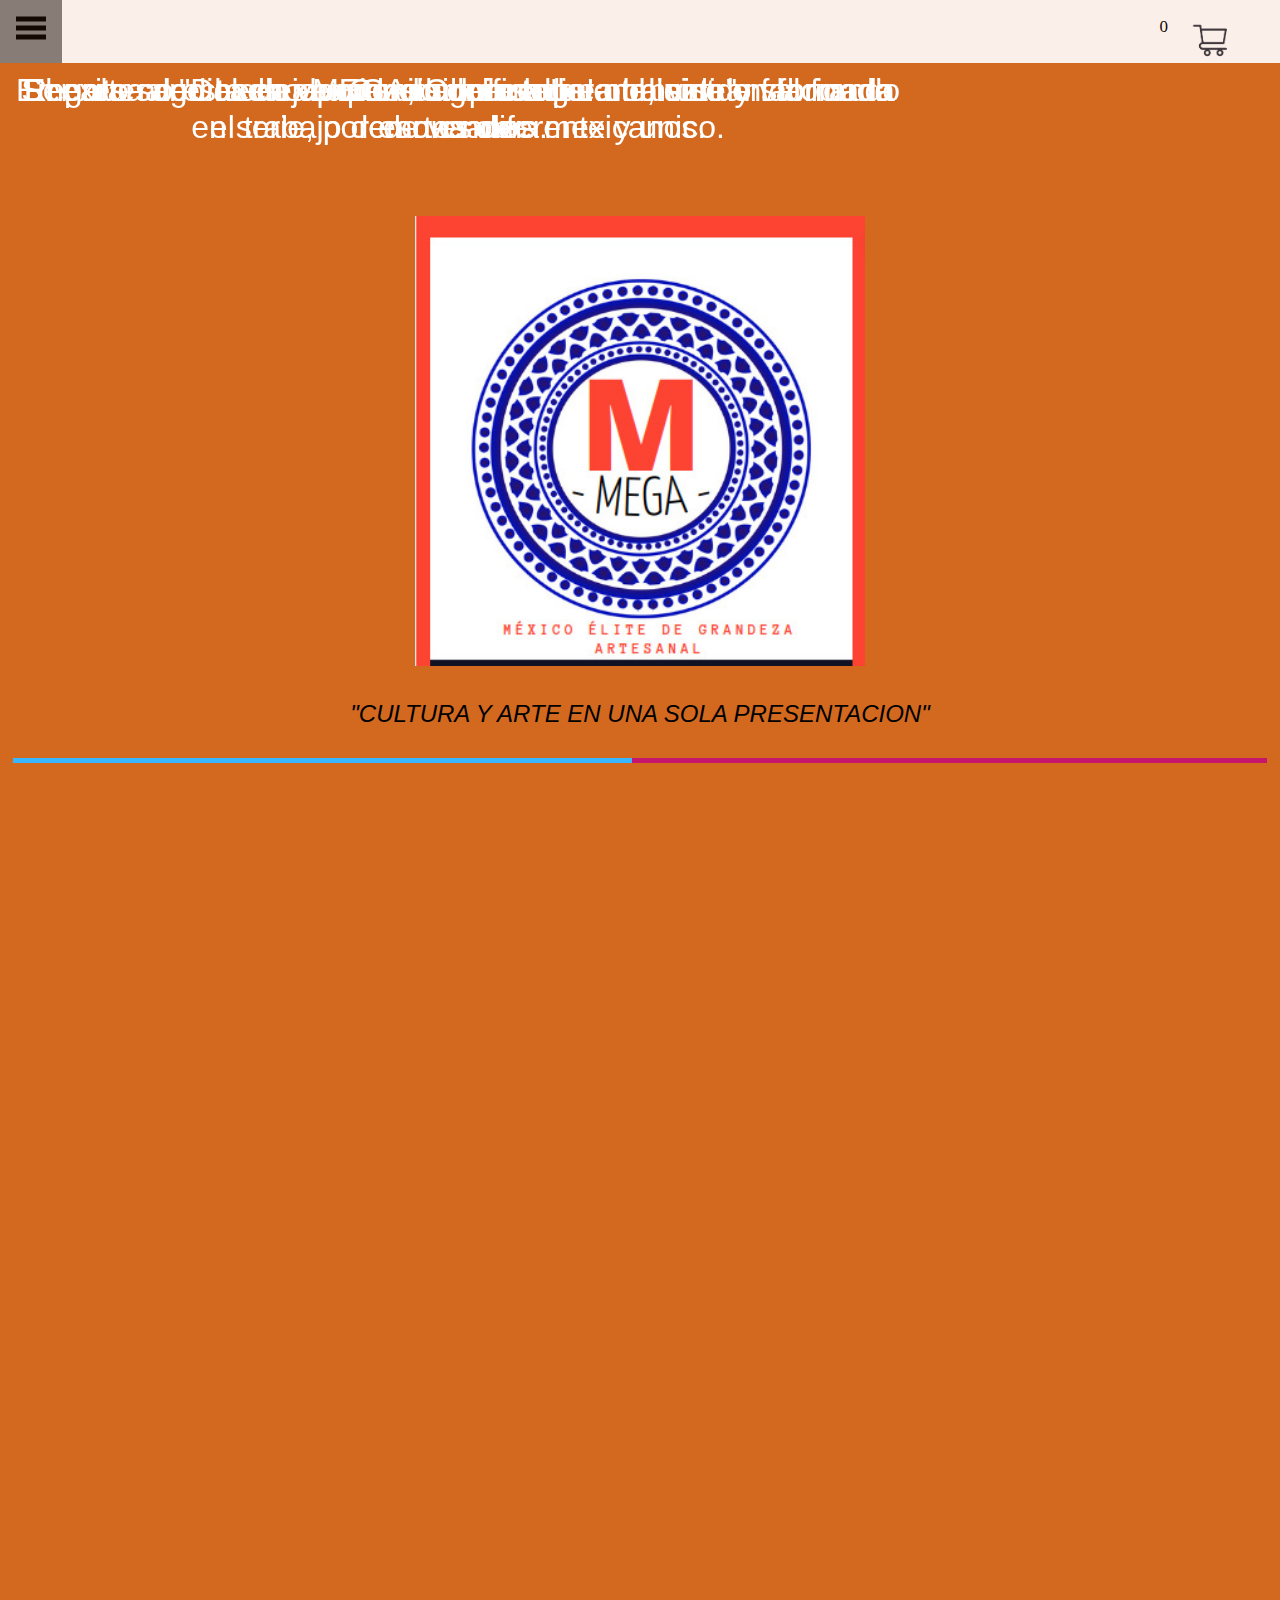
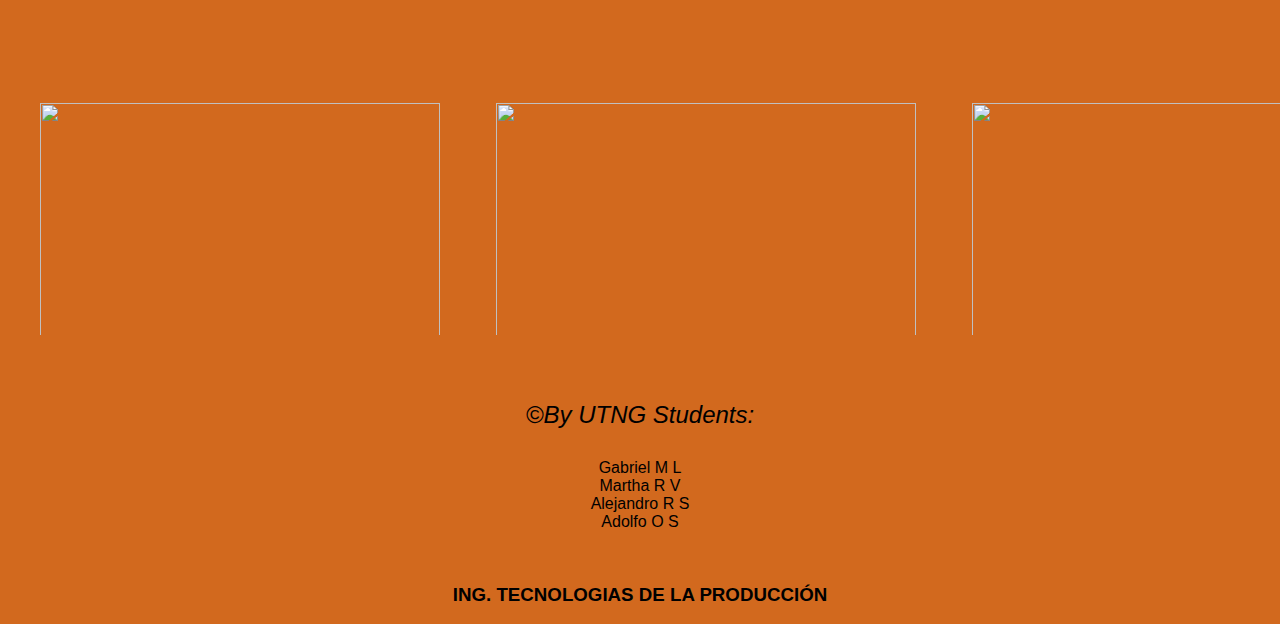
==== index.html @ 7048d5ad "Add files via upload" ====
<!DOCTYPE html>
<html>
	<head>
		<meta charset="utf-8">
        <meta name="viewport" content="width=device-width,initial-scale=1.0">
        <meta http-equiv="X-UA-Compatible" content="ie=edge">
        <title>MEGA STORE</title>
        <link rel="stylesheet" href="estilo.css">
        <link rel="shortcut icon" href="/Imagenes/icoo.jpg" />
	</head>
	<body>
        <nav class="navbar">
            <span class="open-slide">
                <a href="#" onclick="openSlideMenu()">
                    <svg width="30" height="30">
                        <path d="M0,5 30,5" stroke="black" stroke-width="5"/>
                        <path d="M0,14 30,14" stroke="black" stroke-width="5"/>
                        <path d="M0,23 30,23" stroke="black" stroke-width="5"/>
                    </svg>
                </a>
            </span> 

            <a href="carrito.html" class="Carrito"><img src="Imagenes/car.png" class="redes"></a>
            <p id="Contador" class="ContadorCarrito">0</p>
            
        </nav>

        <div id="side-menu" class="side-nav">
            <a href="#" class="btn-close" onclick="closeSlideMenu()">&times;</a>
            <a href="index.html">Inicio</a>
            <a href="Productos.html">Productos</a>
            <a href="Nosotros.html">Nosotros</a>
            <a href="contacto.html" target="_blank">Contactanos</a>
            <a href="#"><img src="Imagenes/fb.png" class="redes"></a>
            <a href="#"><img src="Imagenes/insta.png" class="redes"></a>
        </div>

        <p class="portada"><img src="/Imagenes/logo.jpeg" class="banner" ></p>
        
        <p class="textoNormal">
           "CULTURA Y ARTE EN UNA SOLA PRESENTACION"
        </p>
        


     
	

        <nav class="nav-frases">
          
            <p class="item-1">"Dale la oportunidad de tener otra vida"</p>
         
            <p class="item-2">Ser artesano es dejar que el alma salga a la luz transformada en una obra.</p>
         
            <p class="item-3">Regalar algo hecho a mano significaque no ha sido fabricado en serie, por eso es diferente y unico.</p>

            <p class="item-4">El exito no esta en
                vencer siempre lo bueno, sino en la forma de vender.</p>
         
            <p class="item-5">Consume arte!.</p>
         
            <p class="item-6">MEGA, Conocenos!.</p>

            <p class="item-7">Empresa dedicada al cuidado del medio ambiente y valorando el trabajo de artesanos mexicanos.</p>

            
            
        </nav>
        <div class="wrapper">
          <main class="main ">
            <div class="slide">
            <div class="portfolio">
              <section class="portfolio_items">
                <figure class="portfolio_item">
                  <img  src="https://magazine.velasresorts.com/wp-content/uploads/2022/09/Cera%CC%81mica-mexicana-Velas-Magazine-1024x683.jpg" alt="" />	
                </figure>
          
                <figure class="portfolio_item">
                  <img src="https://media.revistaad.es/photos/60c74c566bc9aeef8ce08fa3/4:3/w_1568,h_1176,c_limit/147007.jpg" alt="" />	
                </figure>
          
                <figure class="portfolio_item">
                    <img src="https://www.ofertaeducativadgcft.cidfort.edu.mx/moodle/pluginfile.php/115/course/summary/7.%20artesanias%20de%20alta%20precisi%C3%B3n.jpg" alt="" />
                </figure>

                <figure class="portfolio_item">
                  <img src="https://i.ytimg.com/vi/htQoSXYp8kk/maxresdefault.jpg" alt="" />
                </figure>

                <figure class="portfolio_item">
                <img src="https://alcazardesanjuan.com/wp-content/uploads/2020/12/ceramica.jpg" alt="" />	
                </figure>
        
                
              </section>
            </div>
          </div>
          </main>
        </div>
      
        <footer class="footer">
            <div class="bd-best">
                <div class="bd-best-list">
                  <figure class="bd-best-item" >
                    <img class="kl_img" src="https://previews.123rf.com/images/angelinast/angelinast1609/angelinast160900011/63127251-dibujado-a-mano-de-arte-y-artesan%C3%ADa-de-vectores-sin-fisuras-patr%C3%B3n.jpg" width="400" height="700px" alt="">
                  </figure>
                  <figure class="bd-best-item">
                    <img class="kl_img" src="https://thumbs.dreamstime.com/b/colecci%C3%B3n-de-artesan%C3%ADas-diferentes-aficiones-creativas-crean-ilustraci%C3%B3n-vectores-fondo-blanco-166152455.jpg" width="420px" height="420px" alt="">
                  </figure>
                  <figure class="bd-best-item">
                    <img class="kl_img" src="https://img.freepik.com/vector-gratis/simbolo-reciclaje-vector-conservacion-ambiental_53876-76254.jpg?w=2000" width="420px" height="275px"   alt="">
                  </figure>
                  <figure class="bd-best-item">
                    <img class="kl_img" src="https://ovacen.com/wp-content/uploads/2015/11/reciclaje-creativo.jpg" width="340px" height="287px" alt="">
                  </figure>
                  <figure class="bd-best-item">
                    <img class="kl_img" src="https://www.conasi.eu/blog/wp-content/uploads/2020/09/ceramica-y-porcelana-para-cocinar-1111-1.jpg" width="420px" height="420px" alt="">
                  </figure>
                  <figure class="bd-best-item">
                    <img class="kl_img" src="https://imagenes.expreso.ec/files/image_700_402/uploads/2021/11/29/61a53da6b13d2.jpeg"  width="420px" height="290px"   alt="">
                  </figure>
                  <figure class="bd-best-item">
                    <img class="kl_img" src="https://www.okchicas.com/wp-content/uploads/2020/09/Artistas-crea-piezas-de-ceramica-miniatura-4.jpg"  width="420px" height="278px" alt="">
                  </figure>
                  <figure class="bd-best-item" >
                    <img class="kl_img" src="https://offloadmedia.feverup.com/cdmxsecreta.com/wp-content/uploads/2022/05/25050204/taller-ceramica-khe.jpg"  width="420px" height="275px" alt="">
                  </figure>
                  <figure class="bd-best-item">
                    <img class="kl_img" src="https://frasesbuenas.net/fotos/8b/8be904ad045c578053fc6052578f9324.jpg"  width="420px" height="290px" alt="">
                  </figure>
                 
                 
                 
                           
                </div>
           </div>
        </footer>
        <br><br>
        <p class="textoNormal">©By UTNG Students:
        <li class="namesTeam">Gabriel M L</li>
        <li class="namesTeam">Martha R V</li>
        <li class="namesTeam">Alejandro R S</li>
        <li class="namesTeam">Adolfo O S</li></p><br>
        <h3 class="namesTeam">ING. TECNOLOGIAS DE LA PRODUCCIÓN</h3>
    </body>
    <script src="codigo/main.js"></script>
</html>
---- estilo.css ----
body{
    background-color:chocolate;
    margin: 0;
}

.navbar{
    background-color: white;
    overflow: hidden;
    height: 63px;
    position: fixed;
    top: 0;
    width: 100%;
    opacity: 0.9;
}

.navbar a{
    float: left;
    display: block;
    color: black;
    text-align: center;
    padding: 14px 16px;
    text-decoration: none;
    font-size: 17px;
}

.navbar ul{
    padding: 8px 0 0 0;
    list-style: none;
}

.navbar a:hover{
    background-color: grey;
    color: white;
}

.navbar .Carrito{
    float: right;
    margin-right: 30px;
    padding-bottom: 10px;
}

.side-nav{
    height: 100%;
    width: 0;
    position: fixed;
    z-index: 1;
    top: 0;
    left: 0;
    background-color: white;
    opacity: 0.9;
    overflow-x: hidden;
    padding-top: 60px;
    transition: 0.5s;
}

.side-nav a{
    padding: 10px 10px 10px 30px;
    text-decoration: none;
    font-size: 22px;
    color: black;
    display: block;
    transition: 0.3s;
}

.side-nav a:hover{
    background-color: black;
    color: white;
}

.side-nav .btn-close{
    position: absolute;
    top: 0;
    right: 22px;
    font-size: 36px;
    margin-left: 50px;
}

.portada{
    text-align: center;
    position: static;
    padding-top: 200px;
}

.banner{
    width: 450px;
    height: 450px;
}

.textoNormal{
    text-align: center;
    color: white;
    margin: 30px;
    position: static;
}
.item-1,.item-2,.item-3,.item-4,.item-5,.item-6,.item-7{
    text-align: center;
    color: white;
    margin: 40px 10px;
    position: static;
    font-family:'Trebuchet MS', 'Lucida Sans Unicode', 'Lucida Grande', 'Lucida Sans', Arial, sans-serif;

}

.redes{
    width: 50px;
    height: 50px;
}

.Titulo{
    text-align: center;
    color: white;
    padding-top: 100px;
}

.ContadorCarrito{
    color: black;
    font-size: 17px;
}

.navbar .ContadorCarrito{
    float: right;
}

.container,
.products-container{
    display: flex;
    justify-content: center;
    flex-wrap: wrap;
    margin-top: 50px;
    padding-bottom: 100px;
}

.TituloProductos{
    color: white;
}

.image{
    margin-right: 20px;
    margin-left: 20px;
    position: relative;
    overflow: hidden;
}

.add-cart{
    position: absolute;
    width: 100%;
    background-color: white;
    color: black;
    transition: all 0.3s ease-in-out;
    opacity: 0;
    cursor: pointer;
    text-align: center;
}

.image:hover .cart1,
.image:hover .cart2,
.image:hover .cart3{
    bottom: 50px;
    opacity: 1;
    padding: 10px;
    text-decoration: none;
}

/*---------CARRITO----------------*/

.products-container{
    max-width: 650px;
    justify-content: space-around;
    margin: 0 auto;
    margin-top: 50px;
}

.products-container ion-icon{
    font-size: 25px;
    color: blue;
    margin-left: 10px;
    margin-right: 10px;
    cursor: pointer;
}

.product-header{
    width: 100%;
    max-width: 650px;
    display: flex;
    justify-content: flex-start;
    border-bottom: 4px solid lightgray;
    margin: 0 auto;
    color: white;
}

.product-title{
    width: 45%;
}

.price{
    width: 15%;
    color: white;
    display: flex;
    align-items: center;
}

.quantity{
    width:30%;
    border-bottom: 1px solid lightgray;
    display: flex;
    align-items: center;
    color: white;
}


.total{
    width: 10%;
    border-bottom: 4px solid lightgray;
    display: flex;
    align-items: center;
    color: white;
}

.product{
    width: 45%;
    display: flex;
    justify-content: space-around;
    align-items: center;
    padding: 10px 0;
    border-bottom: 1px solid lightgray;
}

.basketTotalContainer{
    display: flex;
    justify-content: flex-end;
    width: 100%;
    padding: 10px 0;
    color: white;
}

.basketTotalTitle{
    width: 30%;
}

.basketTotal{
    width: 10%;
}
.textoNormal{
    font-family: 'Franklin Gothic Medium', 'Arial Narrow', Arial, sans-serif;
    font-style: inherit;
    font-size: 24px;
    color:black;
    font-style: oblique;
    
}
.namesTeam{
    color: black;
    font-family:Arial, Helvetica, sans-serif;
    display: flex;
    justify-content: center;
    text-align: justify;
}
.Titulo{
    font-family:'Franklin Gothic Medium', 'Arial Narrow', Arial, sans-serif;
    background:black;
    padding: 4rem 3rem 2rem 2rem;
    transform: none;
    text-decoration:wavy;
}
.listV{
    text-align: center;
    font-family: 'Franklin Gothic Medium', 'Arial Narrow', Arial, sans-serif;
    color: black;
    
}
.txtNosotros{
    font-family: 'Franklin Gothic Medium', 'Arial Narrow', Arial, sans-serif;
    font-style: inherit;
    font-size: 18px;
    text-align: center;
}
@media(max-width:1080px){
    .banner{
        width: 250px;
        height: 250px;
    }

    .image{
        margin-right: 20px;
        margin-left: 20px;
        position: static;
        overflow: hidden;
    }
    
    .add-cart{
        position:static;
        width: 50%;
        background-color: white;
        color: black;
        transition: all 0.3s ease-in-out;
        opacity: 0;
        cursor: pointer;
        text-align: center;
        padding-right: 30px;
    }
}

.item-1, 
.item-2, 
.item-3,
.item-4, 
.item-5, 
.item-6,
.item-7, 
.item-8, 
.item-9,
.item-10 {
	position: absolute;
  display: block;
	top: 1em;
  
  width: 70%;
  
  font-size: 2em;

	animation-duration: 25s;
	animation-timing-function: ease-in-out;
	animation-iteration-count: infinite;
}

.item-1{
	animation-name: anim-1;
}

.item-2{
	animation-name: anim-2;
}

.item-3{
	animation-name: anim-3;
}

.item-4{
	animation-name: anim-4;
}

.item-5{
	animation-name: anim-5;
}

.item-6{
	animation-name: anim-6;
}

.item-7{
	animation-name: anim-7;
}

.item-8{
	animation-name: anim-8;
}

.item-9{
	animation-name: anim-9;
}

.item-10{
	animation-name: anim-10;
}


@keyframes anim-1 {
	0%, 2% { left: -100%; opacity: 0; }
  4%, 8% { left: 21%; opacity: 1; }
  10%, 100% { left: 110%; opacity: 0; }
}

@keyframes anim-2 {
  0%, 10%  { left: -100%; opacity: 0; }
  12%, 18% { left: 21%; opacity: 1; }
  20%, 100% { left: 110%; opacity: 0; }
}

@keyframes anim-3 {
	0%, 20% { left: -100%; opacity: 0; }
  22%, 28% { left: 21%; opacity: 1; }
  30%, 100% { left: 110%; opacity: 0; }
}

@keyframes anim-4 {
	0%, 30% { left: -100%; opacity: 0; }
  32%,38% { left: 21%; opacity: 1; }
  40%, 100% { left: 110%; opacity: 0; }
}

@keyframes anim-5 {
	0%, 40% { left: -100%; opacity: 0; }
  42%, 48% { left: 21%; opacity: 1; }
  50%, 100% { left: 110%; opacity: 0; }
}
@keyframes anim-6 {
	0%, 50% { left: -100%; opacity: 0; }
   52% , 58%{ left: 21%; opacity: 1; }
  60%, 100% { left: 110%; opacity: 0; }
}

@keyframes anim-7 {
	0%, 60% { left: -100%; opacity: 0; }
  62%, 68% { left: 21%; opacity: 1; }
  70%, 100% { left: 110%; opacity: 0; }
}

@keyframes anim-8 {
	0%, 70% { left: -100%; opacity: 0; }
   72%, 78% { left: 21%; opacity: 1; }
   80%, 100% { left: 110%; opacity: 0; }
}

@keyframes anim-9 {
	0%, 80% { left: -100%; opacity: 0; }
  82%, 88% { left: 21%; opacity: 1; }
  90%, 100% { left: 110%; opacity: 0; }
}

@keyframes anim-10 {
	0%, 90% { left: -100%; opacity: 0; }
  92%, 98% { left: 21%; opacity: 1; }
  100% { left: 110%; opacity: 0; }
}




 /*-----------------------text-ende---------------------  */

 /* ----------------slide------------------------------- */
 
  /*----------------------- slick---------------------  */


  .slide {
	position: relative;
	display: block;
	width: 98%;
	margin: 1% auto; 
	padding: 0;
	/* border: 5px solid #2C3E50; */
	overflow:hidden;
  }
  
  .slide:after {
	content: "";
	position: absolute;
	top:0;
	left:0;
	width: 50.6%;
	height: 0.5%;
	background: #38b6ff;
	animation: leftRight 40s infinite linear;
  }
  .slide:before {
	content: "";
	position: absolute;
	top: 0;
	right:0;
	width: 50.6%;
	height: 0.5%;
	background: #c6156d;
	animation: leftRight 40s infinite linear;
	z-index:9999;
  }
  .portfolio {
	position: relative;
	width: 100%;
	height:500px;
	padding: 0;
	overflow: hidden;
	margin: 0;
    display: flex;
    justify-content: center;
    align-items: center;
  }
  
  .portfolio_items {
	position: absolute;
	left: 0;
	top: 0;
	width: 1800%; 
	animation: slide 50s infinite linear;
  }
  
  .portfolio_item {
	position: relative;
	display: block;
	padding: 0;
	margin: 0;
	float: left;
	width: 5.5556%;
  }
  
  .portfolio_item img {
	width: 100%;
	border: 0;
	outline: 0;
	display: block;
  }
  
  /* fx */
  @keyframes leftRight{
	0%{width:0%;}
	10%{width:50%;}
	12%{width:0%;}
	20%{width:50%;}
	22%{width:0%;}
	30%{width:50%;}
	32%{width:0%;}
	40%{width:50%;}
	42%{width:0%;}
	50%{width:50%;}
	52%{width:0%;}
	60%{width:50%;}
	62%{width:0%;}
	70%{width:50%;}
	72%{width:0%;}
	80%{width:50%;}
	82%{width:0%;}
	90%{width:50%;}
	100%{width:0%;}
  } 
  
  @keyframes slide {
	0% {left: 0%;opacity: 0;}
	2% {left: 0%;opacity: 1;}
	8% {left: 0%;opacity: 1;}
	10% {left: 0%;opacity: 0;}

	12% {left: -100%;opacity: 0;}
	14% {left: -100%;opacity: 1;}
	18% {left: -100%;opacity: 1;}
	20% {left: -100%;opacity: 0;}

	22% {left: -200%;opacity: 0;}
	24% {left: -200%;opacity: 1;}
	28% {left: -200%;opacity: 1;}
	30% {left: -200%;opacity: 0;}

	32% {left: -300%;opacity: 0;}
	34% {left: -300%;opacity: 1;}
	38% {left: -300%;opacity: 1;}
	40% {left: -300%;opacity: 0;}

	42% {left: -400%;opacity: 0;}
	44% {left: -400%;opacity: 1;}
	58% {left: -400%;opacity: 1;}
	50% {left: -400%;opacity: 0;}

	52% {left: -500%;opacity: 0;}
	54% {left: -500%;opacity: 1;}
	58% {left: -500%;opacity: 1;}
	60% {left: -500%;opacity: 0;}

	62% {left: -600%;opacity: 0;}
	64% {left: -600%;opacity: 1;}
	68% {left: -600%;opacity: 1;}
	70% {left: -600%;opacity: 0;}

	72% {left: -700%;opacity: 0;}
	74% {left: -700%;opacity: 1;}
	78% {left: -700%;opacity: 1;}
	80% {left: -700%;opacity: 0;}

	82% {left: -800%;opacity: 0;}
	84% {left: -800%;opacity: 1;}
	88% {left: -800%;opacity: 1;}
	90% {left: -800%;opacity: 0;}

	92% {left: -900%;opacity: 0;}
	94% {left: -900%;opacity: 1;}
	98% {left: -900%;opacity: 1;}
	99% {left: -900%;opacity: 0;}

	100% {left: 0%;opacity: 0;}
  }
  
  
  /* media queries */
  @media (min-width: 240px) {
	.portfolio_item figcaption {width:50%}
	.portfolio{height:100px;}}
  @media (min-width: 320px) {
	.portfolio_item figcaption {width:35%}
   .portfolio{height:200px;}}
  @media (min-width: 480px) {
	.portfolio_item figcaption {width:25%}
	.portfolio{height:250px;}}
  @media (min-width: 760px) {
	.portfolio_item figcaption {width:95%}
	.portfolio{height:900px;}} 
	@media (min-width: 3700px) {
		.portfolio_item figcaption {width:95%}
		.portfolio{height:2000px;}}  

/* bulma.min.css | https://cdn.jsdelivr.net/npm/bulma@0.9.3/css/bulma.min.css */

@media screen and (min-width: 769px), print {
	.hero-body {
	  padding: 0rem 0rem !important;
	}
  }
  
  .hero-body {
	padding: 0rem 0rem !important; 
  }
  
 /*----------------------- best list---------------------  */

 .bd-best {
    height: calc(200px + 3rem);
    padding: 0.5rem 0;
    overflow: hidden;
    position: relative;
  }

  .bd-best-list {
    align-items: stretch;
    animation-duration: 50s;
    animation-iteration-count: infinite;
    animation-timing-function: linear;
    display: flex;
    left: 0;
    position: absolute;
    top: 1rem;
    -webkit-animation-name: bdBestCarousel;
    animation-name: bdBestCarousel;
  }
  
  .bd-best-item {
    flex-grow: 0;
    flex-shrink: 0;
    margin-right: 16px;
    transition-duration: 85ms;
    transition-property: box-shadow,transform;

  }

  .bd-best-item:hover {
    box-shadow: 0 1em 1em rgba(0,0,0,.1);
    transform: translateY(-.1em);
  }
  .bd-best-list:hover {
    -webkit-animation-play-state: paused;
    animation-play-state: paused;
  }

  @keyframes bdBestCarousel{
  100%{
       transform: translateX(calc(-155% + 3120px)); 
  }
} 

.footer {
  padding: 0 0 0 !important;
}

@media (min-width: 3700px) {

.bd-best {
	min-height: 400px;
  }
  
.bd-best-item {
	width: auto;
	height: auto;
    image-rendering: auto;
		}	
.bd-best-list {
	animation-duration: 80s;
		}
.kl_img{
	width: 300px;
}

}
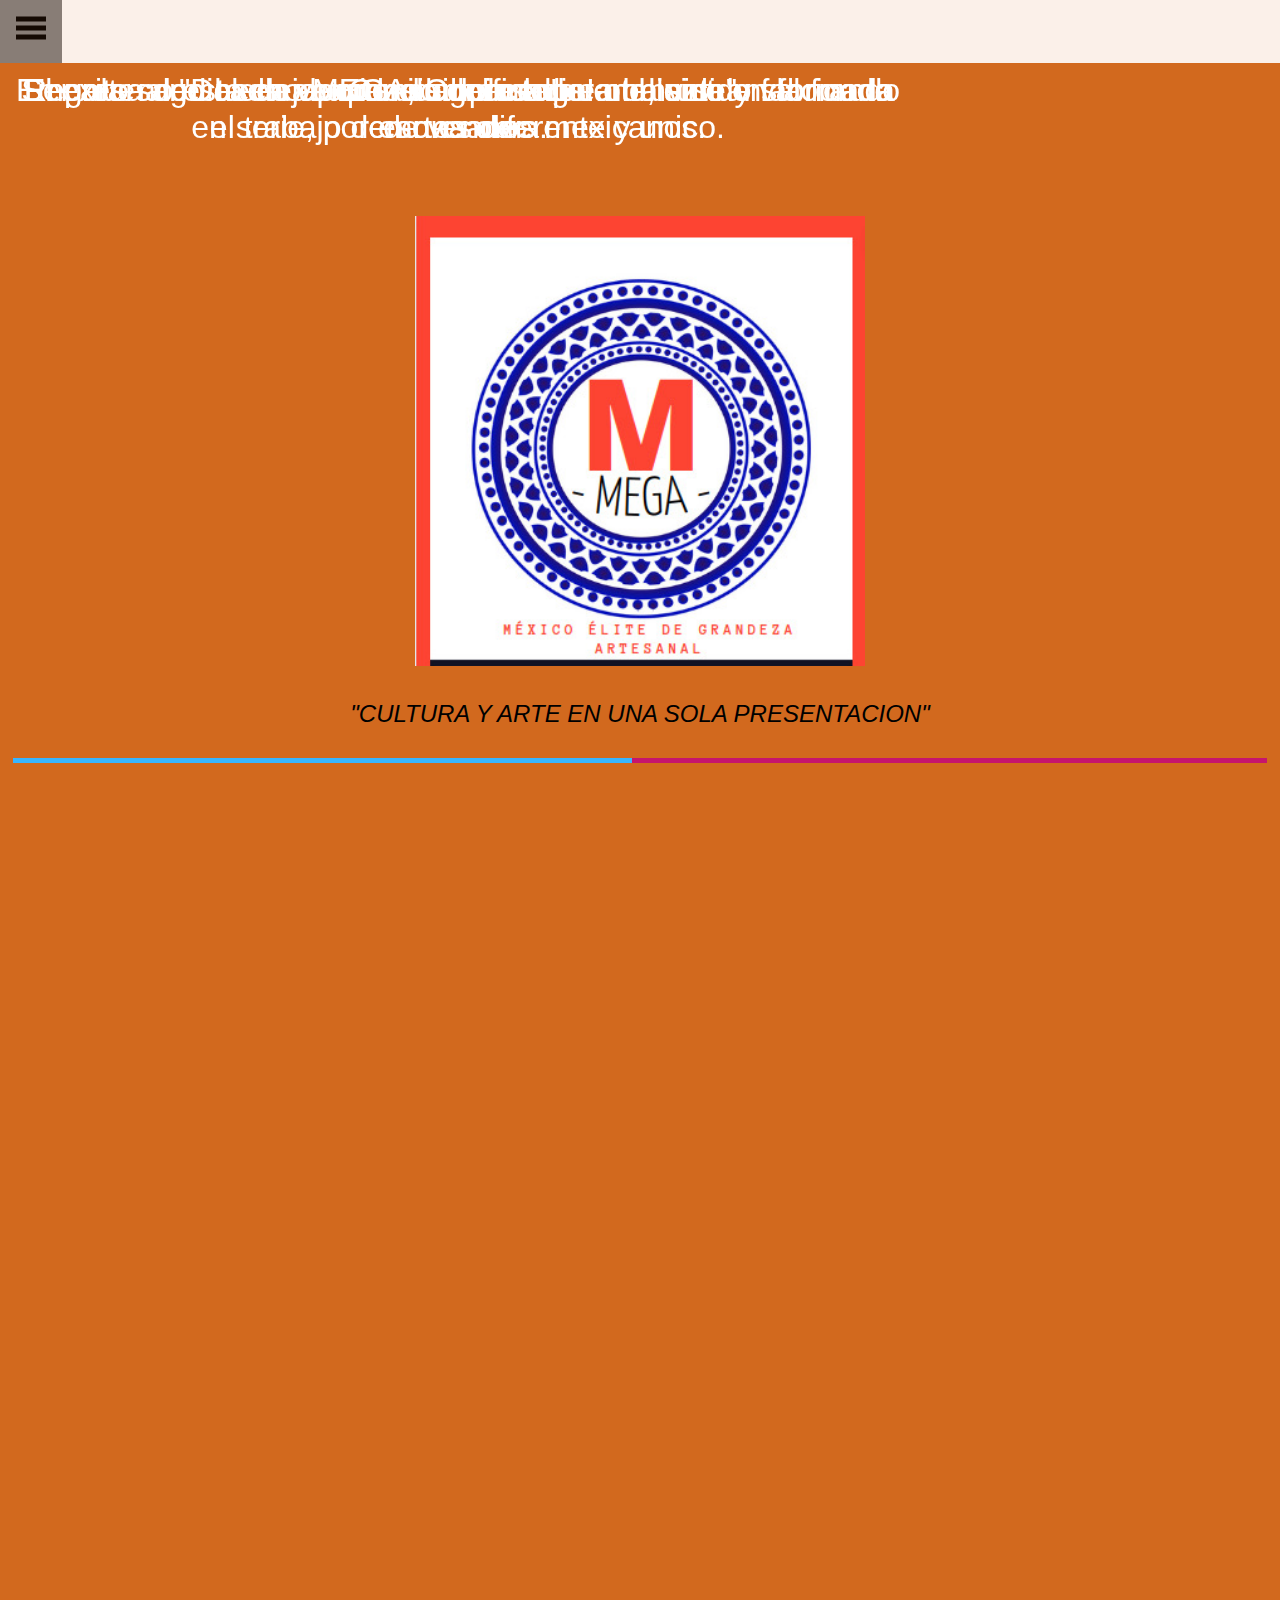
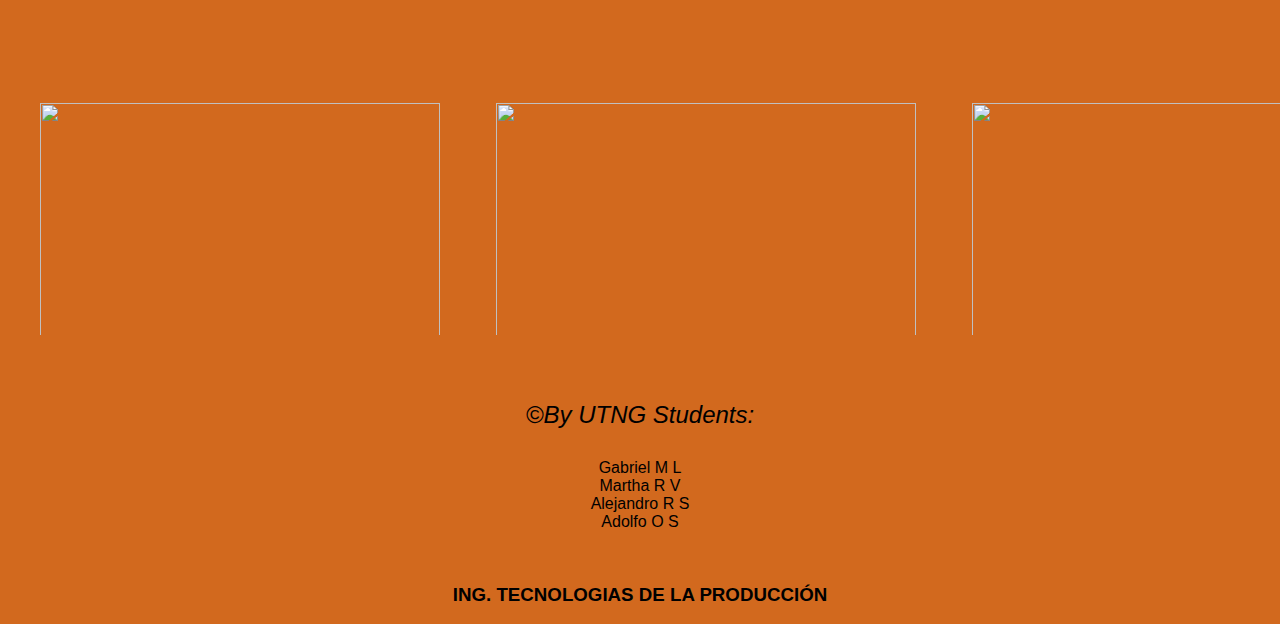
==== commit 5a15b28b: "Update index.html" ====
--- a/index.html
+++ b/index.html
@@ -20,8 +20,7 @@
                 </a>
             </span> 
 
-            <a href="carrito.html" class="Carrito"><img src="Imagenes/car.png" class="redes"></a>
-            <p id="Contador" class="ContadorCarrito">0</p>
+            
             
         </nav>
 
@@ -46,8 +45,9 @@
      
 	
 
-        <nav class="nav-frases">
-          
+      <!--  <nav class="nav-frases"> -->
+		
+    <div class="nav-frases">
             <p class="item-1">"Dale la oportunidad de tener otra vida"</p>
          
             <p class="item-2">Ser artesano es dejar que el alma salga a la luz transformada en una obra.</p>
@@ -64,8 +64,8 @@
             <p class="item-7">Empresa dedicada al cuidado del medio ambiente y valorando el trabajo de artesanos mexicanos.</p>
 
             
-            
-        </nav>
+            </div>
+        <!--</nav>-->
         <div class="wrapper">
           <main class="main ">
             <div class="slide">
--- a/estilo.css
+++ b/estilo.css
@@ -577,7 +577,173 @@
 
 	100% {left: 0%;opacity: 0;}
   }
-  
+  /*css contacto*/
+
+.container{
+    /* border-style: solid; */
+    max-width:1440px;
+    width: 100%;
+    margin: 0 auto;
+    background-color: #e5e5e5;
+}
+
+.titles h1{
+    font-size: 80px;
+    text-align: center;
+    padding-top: 40px;
+}
+.titles p{
+    font-size: 25px;
+    margin-top: -70px;
+    text-align: center;
+}
+
+.column-left{
+    float: left;
+    width: 47%;
+    /* border-style: solid; */
+    margin: 5px;
+    margin-left: 50px;
+}
+
+.row::after{
+    content: "";
+    display: table;
+    clear: both;
+}
+
+
+.image-size{
+    width: 90%;
+    height: 90%;
+    border-radius: 10px;
+    margin: 20px;
+    display: flex;
+    text-align: center;
+
+}
+
+.bg-color{
+    background-color: #e55f34 ;
+
+    border-radius: 10px;
+
+}
+
+.details-position{
+    display: flex;
+    text-align: center;
+    width: 100%;
+}
+
+.details-text{
+    font-family: 'Quicksand', sans-serif;
+    width: 100%;
+    background-color: #e84008;
+    border-radius: 10px;
+    margin: 10px;
+    height: 120px;
+    /* border-style: solid; */
+}
+
+.box-center{
+    /* border-style: solid; */
+    display: flex;
+    text-align: center;
+    margin-left: 500px;
+
+}
+
+.box-position{
+    margin-top: 35px;
+    margin-bottom: 10px;
+    width: 100%;
+    /* border-style: solid; */
+}
+
+
+.form-size{
+    /* border-style: solid; */
+    border-width: 2px;
+    padding: 10px;
+    /* margin: 25px 425px 75px; */
+    background-color: #e55f34 ;
+    border-radius: 10px;
+    /* margin: 0 0 px; */
+    width: 42%;
+    
+    
+} 
+
+.form-size h2{
+    text-align: center;
+    font-size: 64px;
+    font-family: 'Quicksand', sans-serif;
+}
+
+.form-size p{
+    text-align: center;
+    font-size:20px;
+    font-family: 'Quicksand', sans-serif;
+    margin-top: -50px;
+}
+
+.form-inside{
+    /* border-style: solid; */
+    border-width: 2px;
+    width: fit-content;
+    margin-left: 50px;
+    
+    
+}
+
+
+.form-inside label{
+    font-size: 25px;
+    font-family: 'Quicksand', sans-serif;
+    
+}
+
+.form-inside input{
+    font-size: 20px;
+    font-family: 'Quicksand', sans-serif;
+    width: 450px;
+    border-radius: 7px;
+    /* border-width: 2px; */
+    padding: 10px;
+    background-color: #e5e5e5;
+    
+}
+
+.form-inside select{
+    font-size: 25px;
+    font-family: 'Quicksand', sans-serif;
+    width: 475px;
+    border-radius: 7px;
+    border-width: 2px;
+    padding: 10px;
+    background-color: #e5e5e5;
+}
+
+#message{
+    font-size: 15px;
+    font-family: 'Quicksand', sans-serif;
+    width:454px ;
+    border-radius: 7px;
+    /* border-width: 2px; */
+    padding: 10px;
+    background-color: #e5e5e5;
+}
+
+.form-inside button{
+    font-family: 'Quicksand', sans-serif;
+    font-size: 25px;
+    width: 100%;
+    margin-top: 20px;
+    padding: 10px;
+    background-color:#5bc0eb ;
+    border-radius: 20px;
+}
   
   /* media queries */
   @media (min-width: 240px) {
@@ -677,4 +843,4 @@
 }
 
 }
-    +    
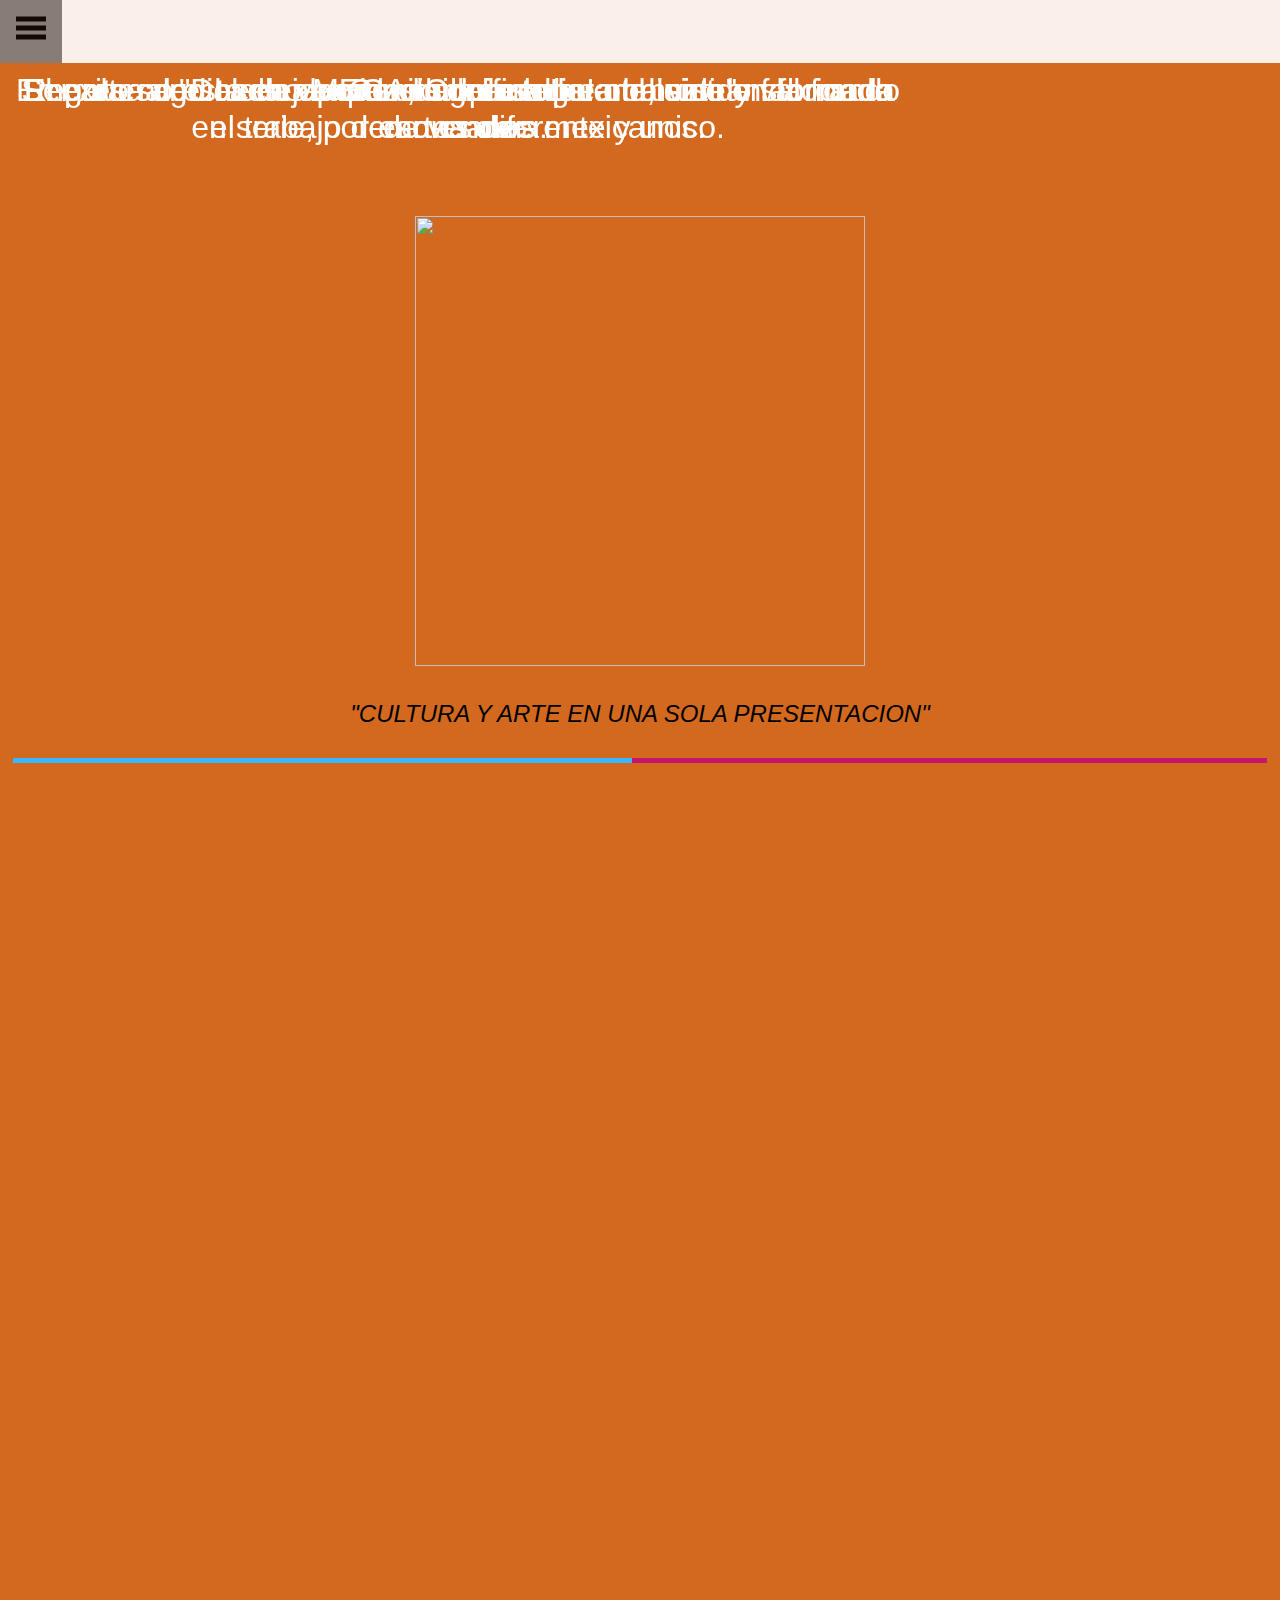
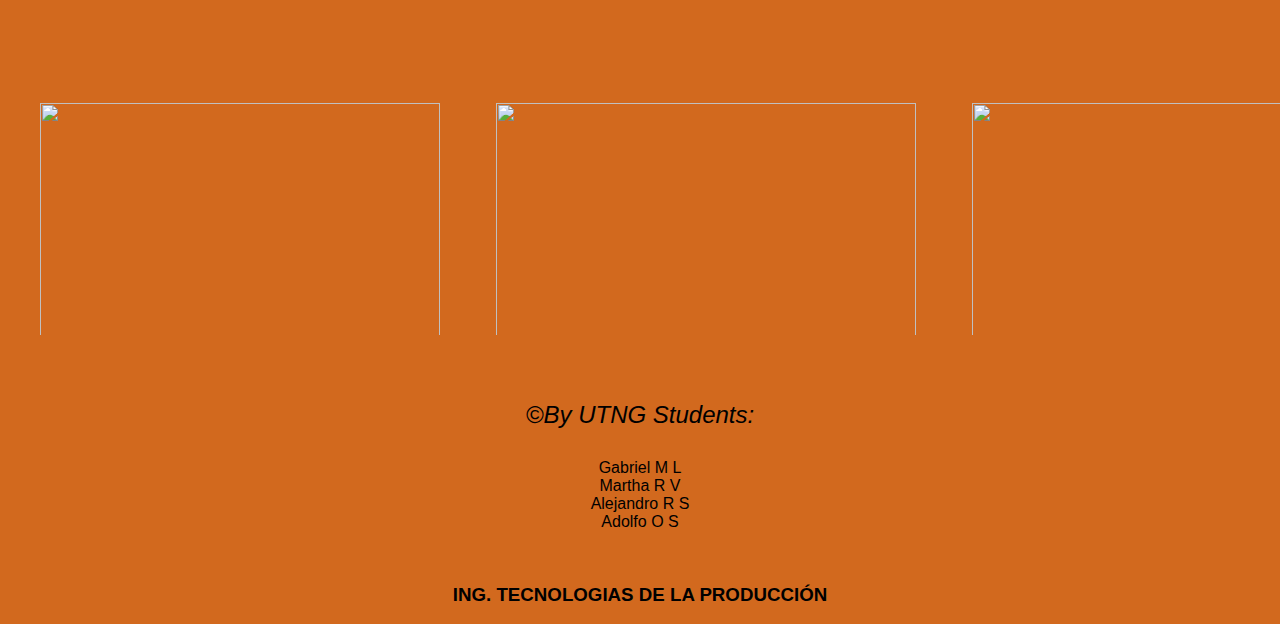
==== commit cfecf1c2: "Update index.html" ====
--- a/index.html
+++ b/index.html
@@ -34,7 +34,7 @@
             <a href="#"><img src="Imagenes/insta.png" class="redes"></a>
         </div>
 
-        <p class="portada"><img src="/Imagenes/logo.jpeg" class="banner" ></p>
+        <p class="portada"><img src="https://github.com/jmanueltorress/shopToMEGArtesanias/blob/main/Imagenes/logo.jpeg" class="banner" ></p>
         
         <p class="textoNormal">
            "CULTURA Y ARTE EN UNA SOLA PRESENTACION"
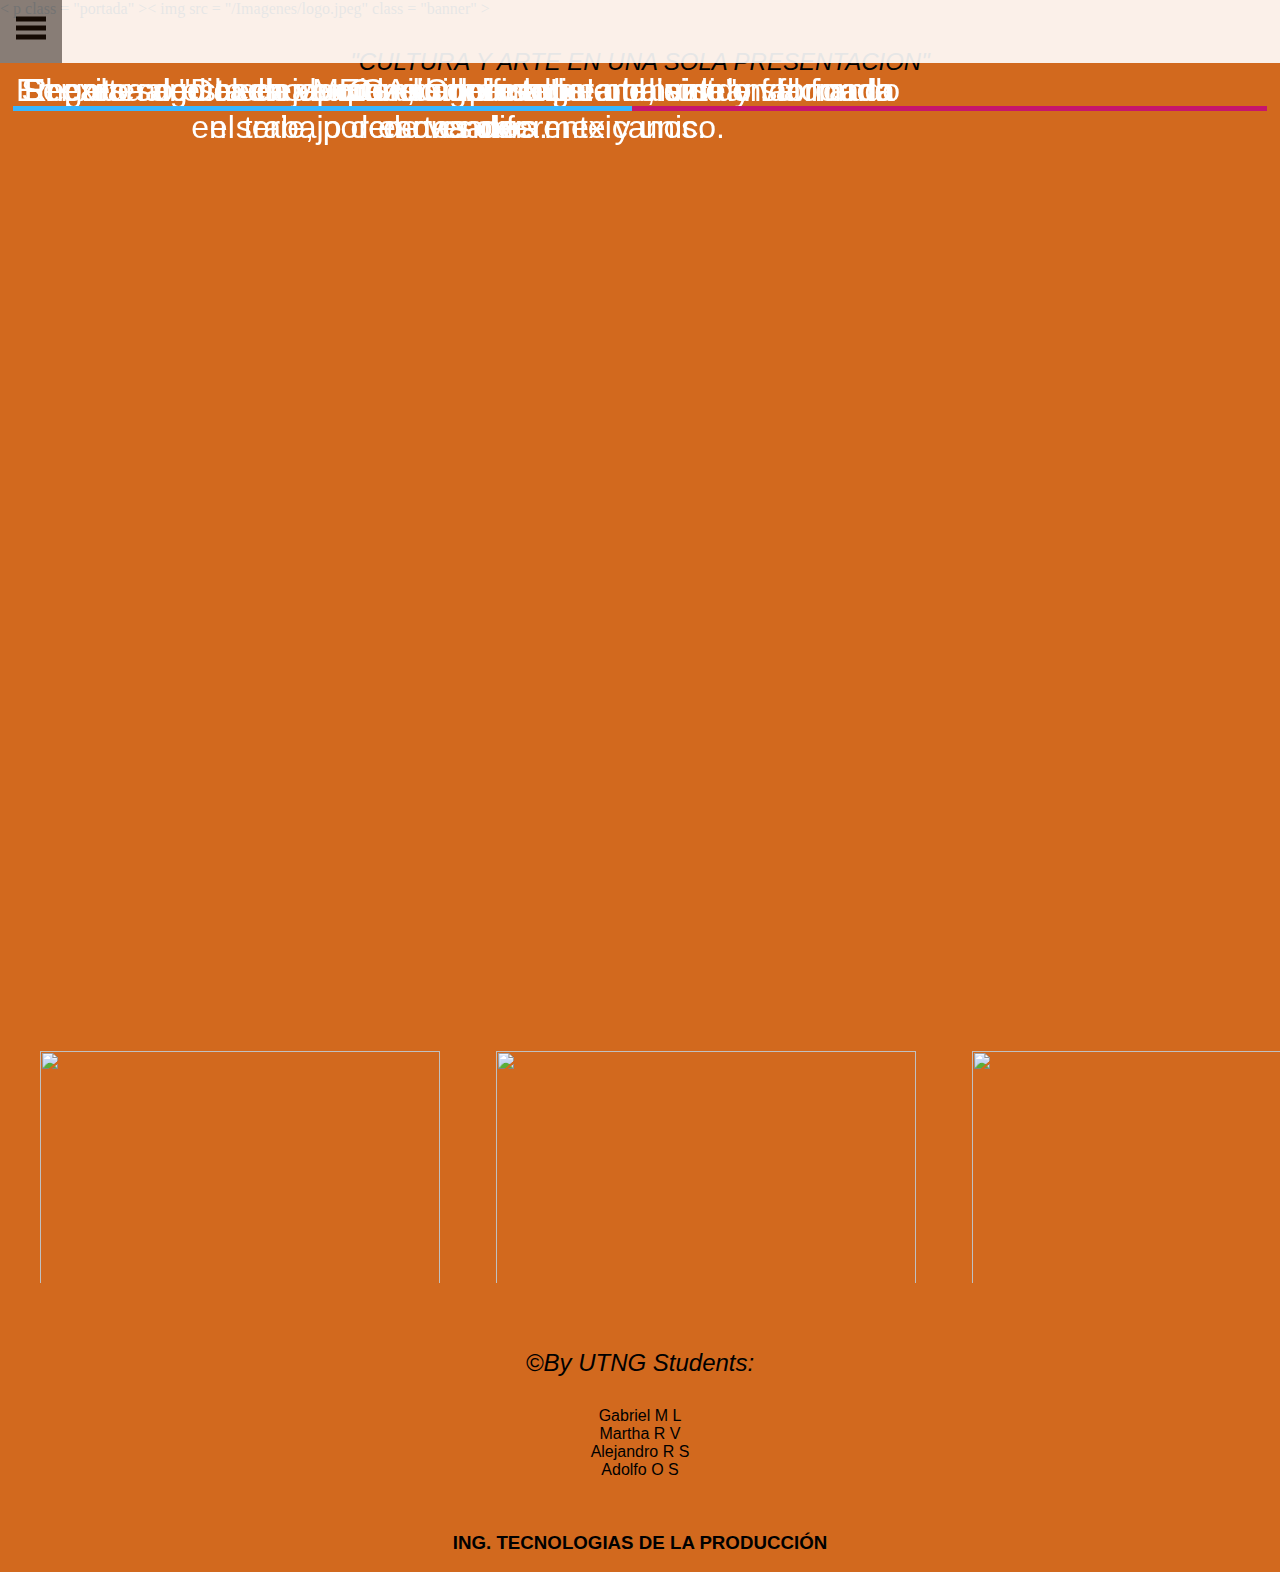
==== commit cc02ad89: "Update index.html" ====
--- a/index.html
+++ b/index.html
@@ -34,7 +34,7 @@
             <a href="#"><img src="Imagenes/insta.png" class="redes"></a>
         </div>
 
-        <p class="portada"><img src="https://github.com/jmanueltorress/shopToMEGArtesanias/blob/main/Imagenes/logo.jpeg" class="banner" ></p>
+        < p  class = "portada" >< img  src = "/Imagenes/logo.jpeg"  class = "banner"  ></ p  >
         
         <p class="textoNormal">
            "CULTURA Y ARTE EN UNA SOLA PRESENTACION"
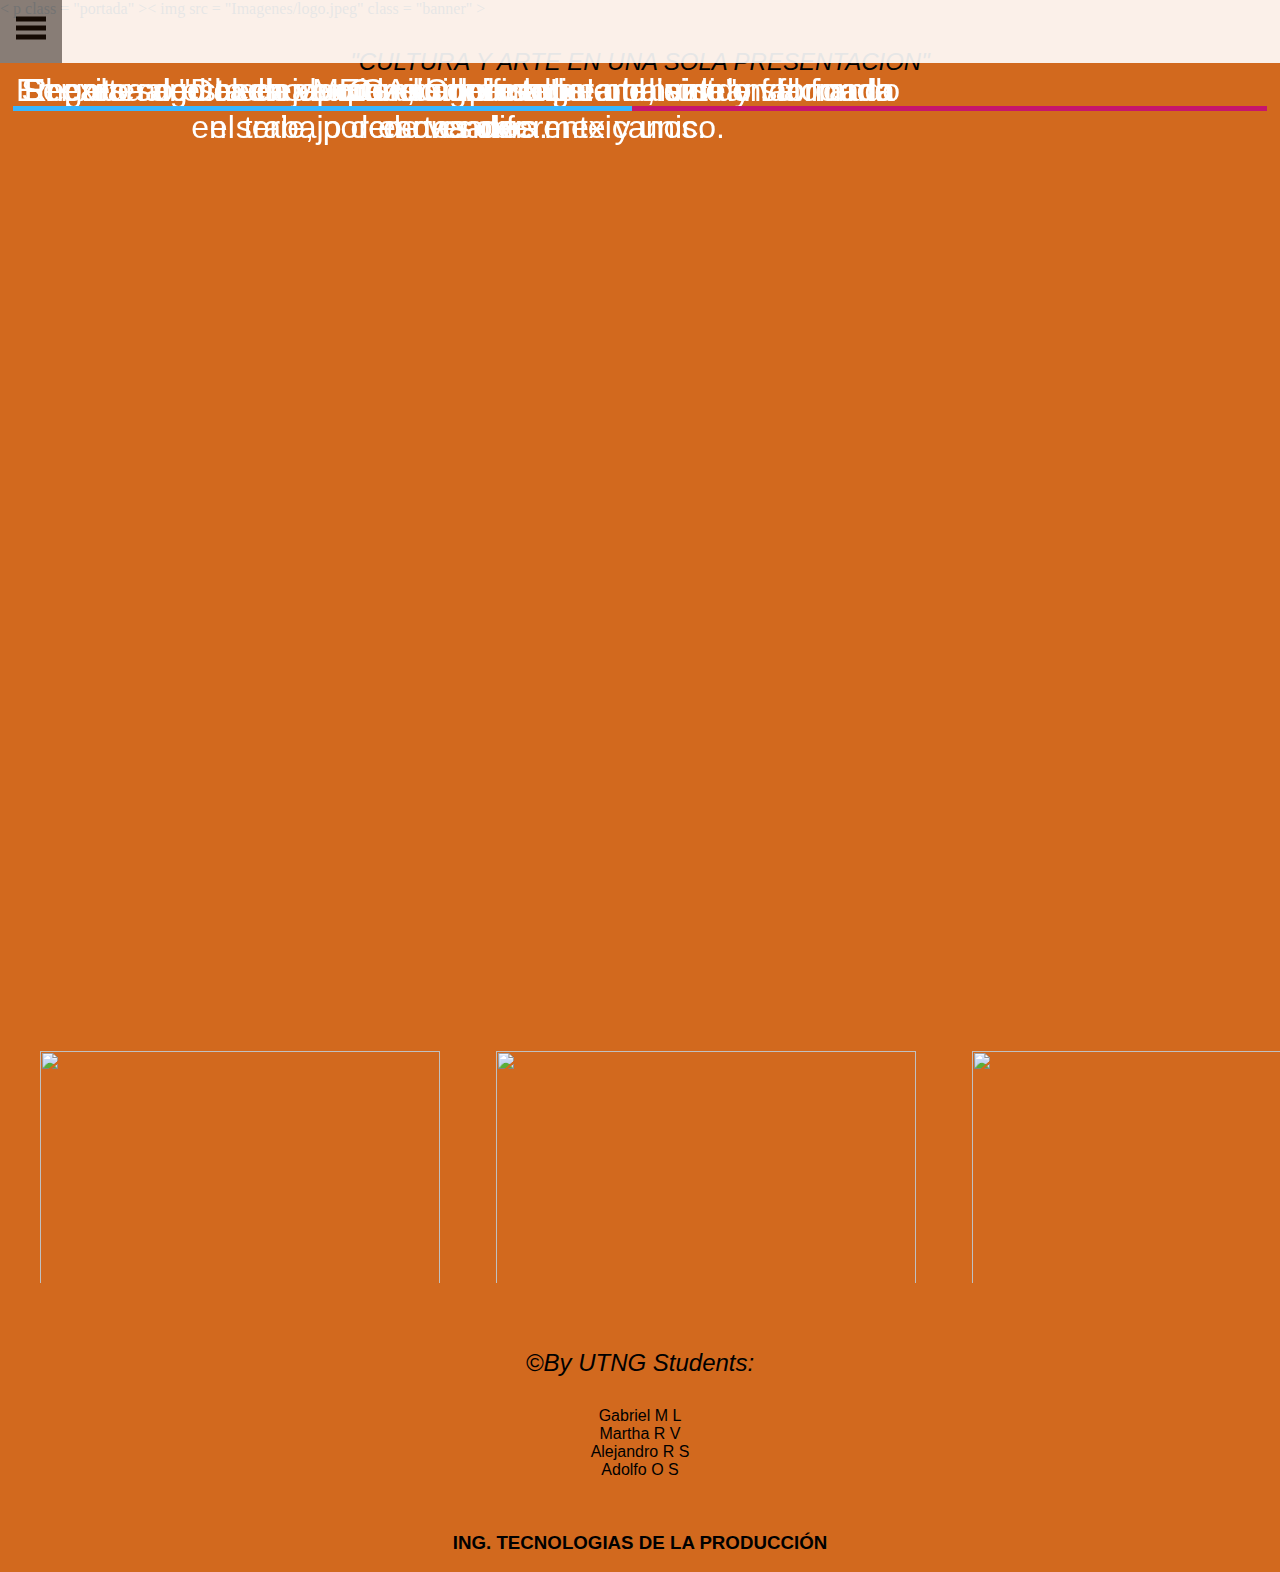
==== commit 55234d5f: "Update index.html" ====
--- a/index.html
+++ b/index.html
@@ -34,7 +34,7 @@
             <a href="#"><img src="Imagenes/insta.png" class="redes"></a>
         </div>
 
-        < p  class = "portada" >< img  src = "/Imagenes/logo.jpeg"  class = "banner"  ></ p  >
+        < p  class = "portada" >< img  src = "Imagenes/logo.jpeg"  class = "banner"  ></ p  >
         
         <p class="textoNormal">
            "CULTURA Y ARTE EN UNA SOLA PRESENTACION"
--- a/estilo.css
+++ b/estilo.css
@@ -577,173 +577,7 @@
 
 	100% {left: 0%;opacity: 0;}
   }
-  /*css contacto*/
-
-.container{
-    /* border-style: solid; */
-    max-width:1440px;
-    width: 100%;
-    margin: 0 auto;
-    background-color: #e5e5e5;
-}
-
-.titles h1{
-    font-size: 80px;
-    text-align: center;
-    padding-top: 40px;
-}
-.titles p{
-    font-size: 25px;
-    margin-top: -70px;
-    text-align: center;
-}
-
-.column-left{
-    float: left;
-    width: 47%;
-    /* border-style: solid; */
-    margin: 5px;
-    margin-left: 50px;
-}
-
-.row::after{
-    content: "";
-    display: table;
-    clear: both;
-}
-
-
-.image-size{
-    width: 90%;
-    height: 90%;
-    border-radius: 10px;
-    margin: 20px;
-    display: flex;
-    text-align: center;
-
-}
-
-.bg-color{
-    background-color: #e55f34 ;
-
-    border-radius: 10px;
-
-}
-
-.details-position{
-    display: flex;
-    text-align: center;
-    width: 100%;
-}
-
-.details-text{
-    font-family: 'Quicksand', sans-serif;
-    width: 100%;
-    background-color: #e84008;
-    border-radius: 10px;
-    margin: 10px;
-    height: 120px;
-    /* border-style: solid; */
-}
-
-.box-center{
-    /* border-style: solid; */
-    display: flex;
-    text-align: center;
-    margin-left: 500px;
-
-}
-
-.box-position{
-    margin-top: 35px;
-    margin-bottom: 10px;
-    width: 100%;
-    /* border-style: solid; */
-}
-
-
-.form-size{
-    /* border-style: solid; */
-    border-width: 2px;
-    padding: 10px;
-    /* margin: 25px 425px 75px; */
-    background-color: #e55f34 ;
-    border-radius: 10px;
-    /* margin: 0 0 px; */
-    width: 42%;
-    
-    
-} 
-
-.form-size h2{
-    text-align: center;
-    font-size: 64px;
-    font-family: 'Quicksand', sans-serif;
-}
-
-.form-size p{
-    text-align: center;
-    font-size:20px;
-    font-family: 'Quicksand', sans-serif;
-    margin-top: -50px;
-}
-
-.form-inside{
-    /* border-style: solid; */
-    border-width: 2px;
-    width: fit-content;
-    margin-left: 50px;
-    
-    
-}
-
-
-.form-inside label{
-    font-size: 25px;
-    font-family: 'Quicksand', sans-serif;
-    
-}
-
-.form-inside input{
-    font-size: 20px;
-    font-family: 'Quicksand', sans-serif;
-    width: 450px;
-    border-radius: 7px;
-    /* border-width: 2px; */
-    padding: 10px;
-    background-color: #e5e5e5;
-    
-}
-
-.form-inside select{
-    font-size: 25px;
-    font-family: 'Quicksand', sans-serif;
-    width: 475px;
-    border-radius: 7px;
-    border-width: 2px;
-    padding: 10px;
-    background-color: #e5e5e5;
-}
-
-#message{
-    font-size: 15px;
-    font-family: 'Quicksand', sans-serif;
-    width:454px ;
-    border-radius: 7px;
-    /* border-width: 2px; */
-    padding: 10px;
-    background-color: #e5e5e5;
-}
-
-.form-inside button{
-    font-family: 'Quicksand', sans-serif;
-    font-size: 25px;
-    width: 100%;
-    margin-top: 20px;
-    padding: 10px;
-    background-color:#5bc0eb ;
-    border-radius: 20px;
-}
+  
   
   /* media queries */
   @media (min-width: 240px) {
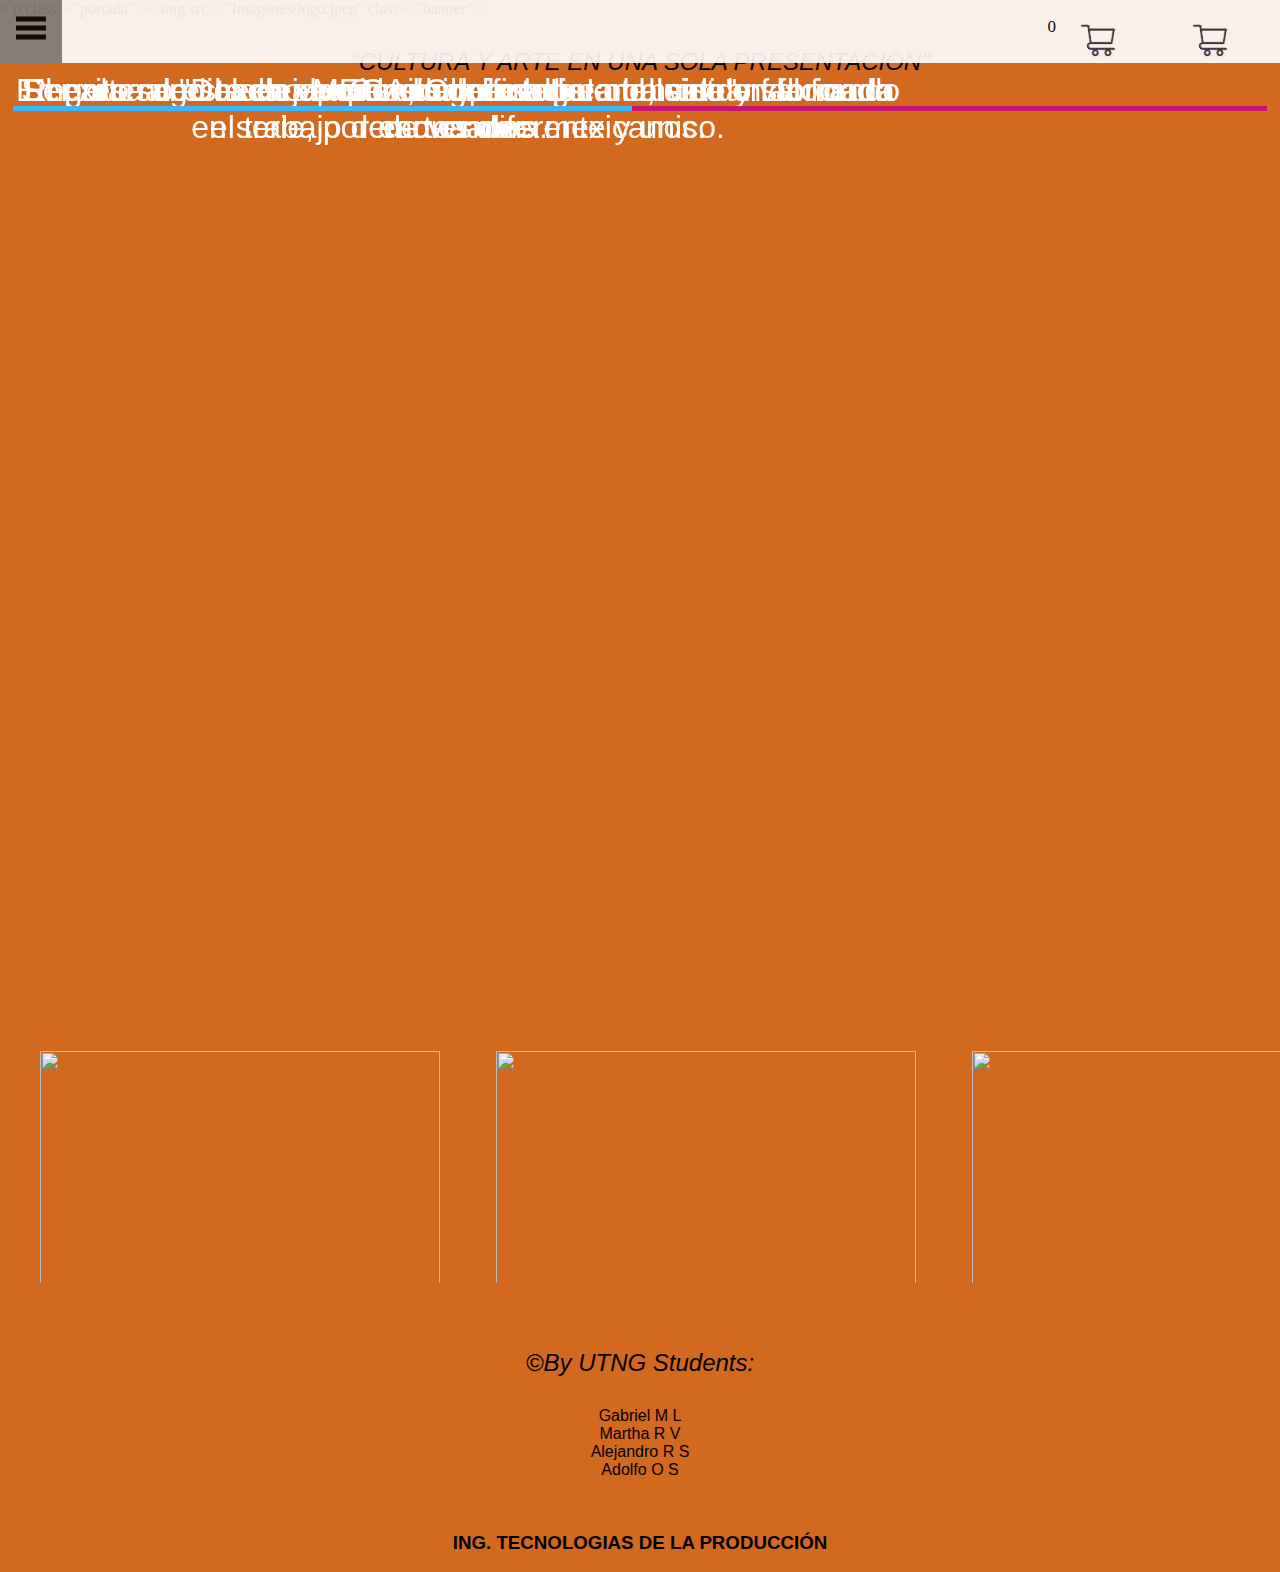
==== commit 95b93cc7: "Update index.html" ====
--- a/index.html
+++ b/index.html
@@ -20,7 +20,9 @@
                 </a>
             </span> 
 
-            
+            <a href="#" class="Carrito"><img src="Imagenes/car.png" class="redes"></a>
+            <a href="carrito.html" class="Carrito"><img src="Imagenes/car.png" class="redes"></a>
+            <p id="Contador" class="ContadorCarrito">0</p>
             
         </nav>
 
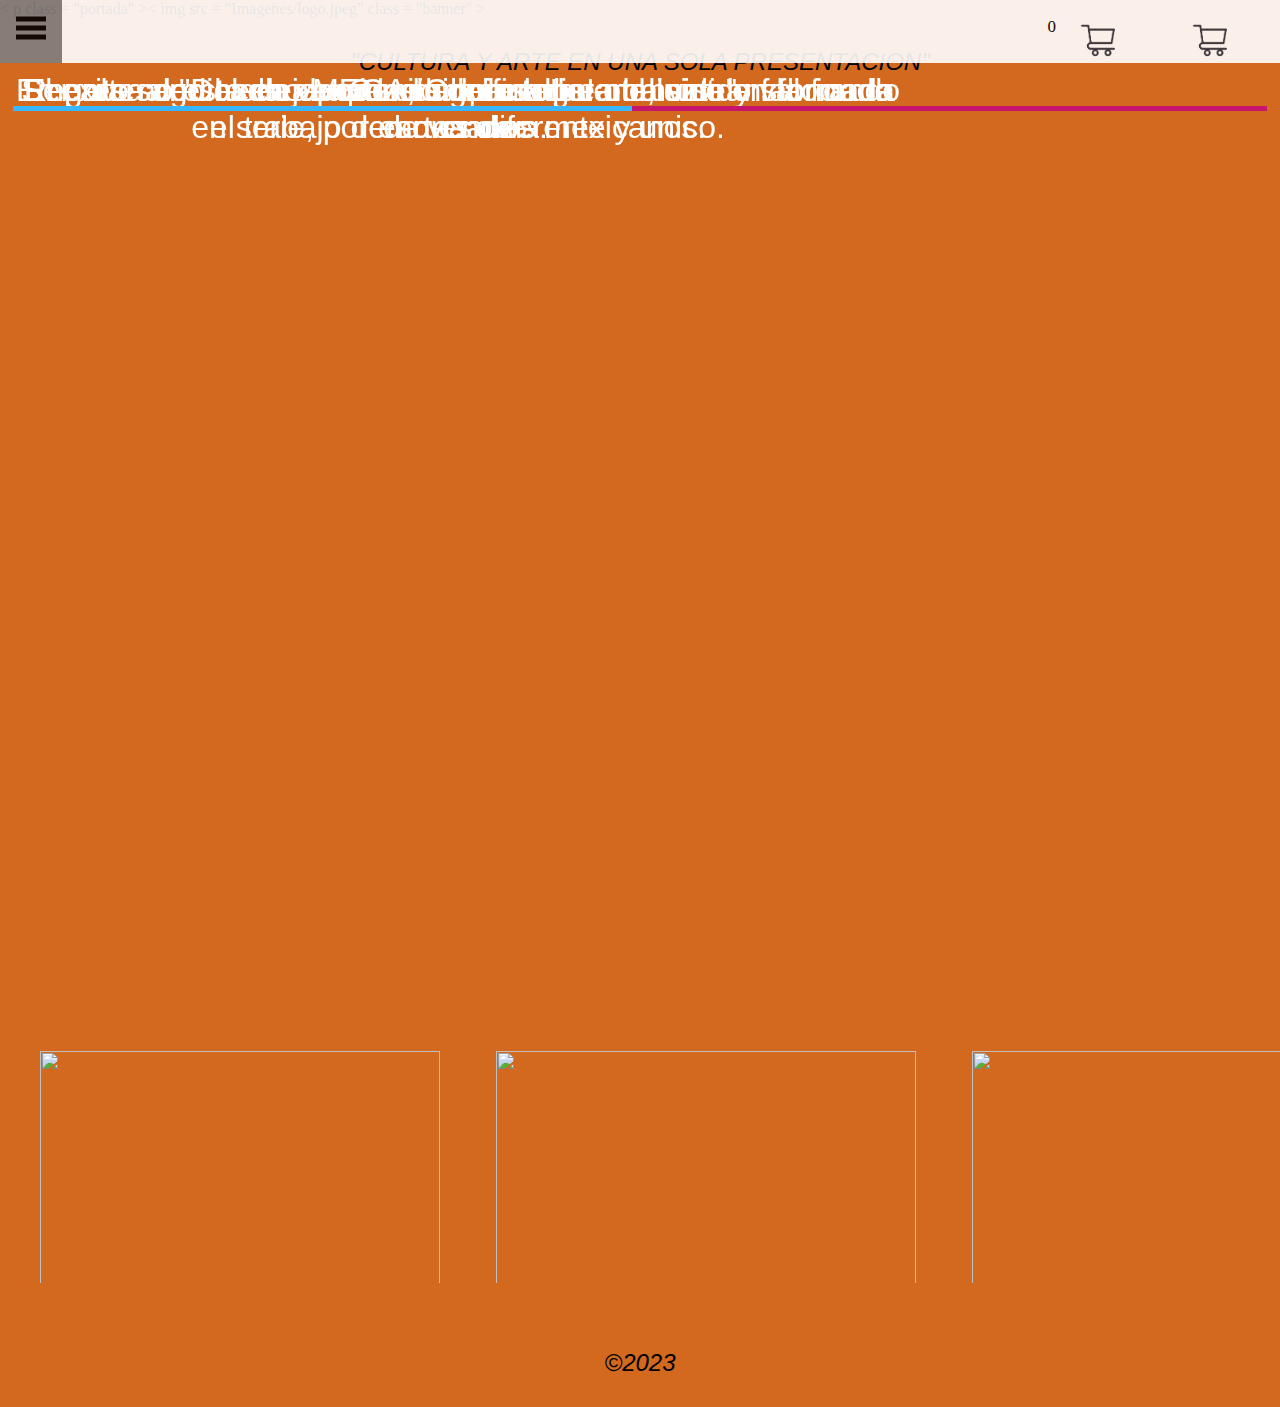
==== commit 2ef1b5b9: "Update index.html" ====
--- a/index.html
+++ b/index.html
@@ -138,12 +138,8 @@
            </div>
         </footer>
         <br><br>
-        <p class="textoNormal">©By UTNG Students:
-        <li class="namesTeam">Gabriel M L</li>
-        <li class="namesTeam">Martha R V</li>
-        <li class="namesTeam">Alejandro R S</li>
-        <li class="namesTeam">Adolfo O S</li></p><br>
-        <h3 class="namesTeam">ING. TECNOLOGIAS DE LA PRODUCCIÓN</h3>
+        <p class="textoNormal">©2023</p>
+      
     </body>
     <script src="codigo/main.js"></script>
 </html>
